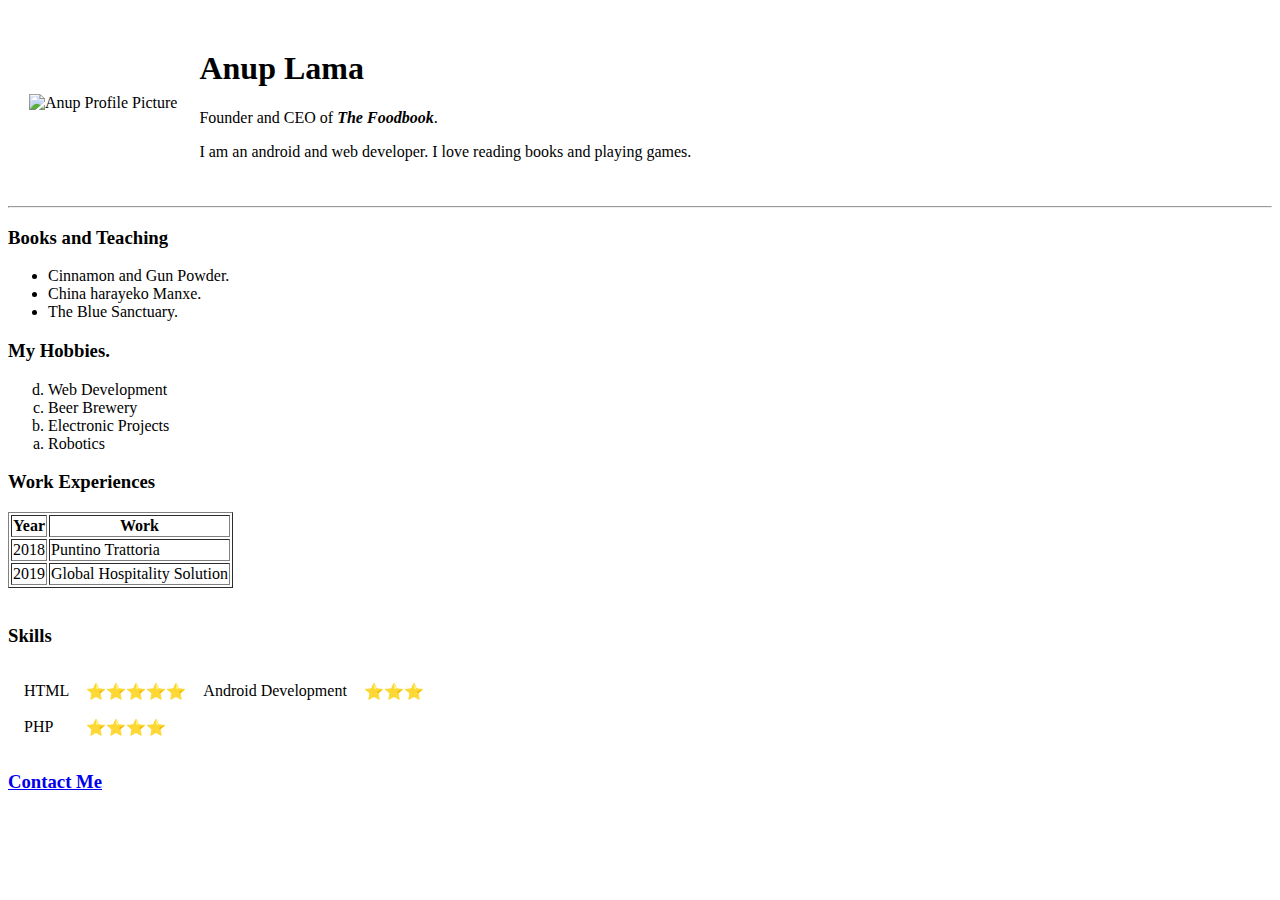
==== index.html @ 91c7feaf "Add files via upload" ====
<!DOCTYPE html>
  <html>

  <head>
    <meta charset="utf-8">
    <title>Anup Lama</title>

    <head>

  <body>
    <table cellspacing="20">
      <tr>
        <td><img src="C:\Users\Administrator.SERVER\Desktop\HTML-Personal Site\image\circle-cropped.png" alt="Anup Profile Picture"></td>
        <td><h1>Anup Lama</h1>
        <p>Founder and CEO of <strong><em>The Foodbook</em></strong>.</p>
        <p>I am an android and web developer. I love reading books and playing games.</p></td>
      </tr>
    </table>
    <hr>
    <h3>Books and Teaching</h3>
    <ul>
      <li>Cinnamon and Gun Powder.</li>
      <li>China harayeko Manxe.</li>
      <li>The Blue Sanctuary.</li>
      </ul>

      <h3>My Hobbies.</h3>
      <ol type="a" reversed>
        <li>Web Development</li>
        <li>Beer Brewery</li>
        <li>Electronic Projects</li>
        <li>Robotics</li>
        </ol>

        <h3>Work Experiences</h3>
        <table border="1">
          <thead>
            <tr>
              <th>Year</th>
              <th>Work</th>
            </tr>
          </thead>

          <tbody>
            <tr>
              <td>2018</td>
              <td>Puntino Trattoria</td>
            </tr>
            <tr>
              <td>2019</td>
              <td>Global Hospitality Solution</td>
            </tr>
          </tbody>

        </table>
        <br>

        <h3> Skills</h3>
        <table cellspacing="15">
          <tr>
            <td>HTML</td>
            <td>⭐⭐⭐⭐⭐</td>
            <td>Android Development</td>
            <td>⭐⭐⭐</td>
          </tr>
          <tr>
            <td>PHP</td>
            <td>⭐⭐⭐⭐</td>
          </tr>
        </table>


        <h3> <a href="Contact_me.html" accesskey="12345">Contact Me</a></h3>

    </body>

    </html>
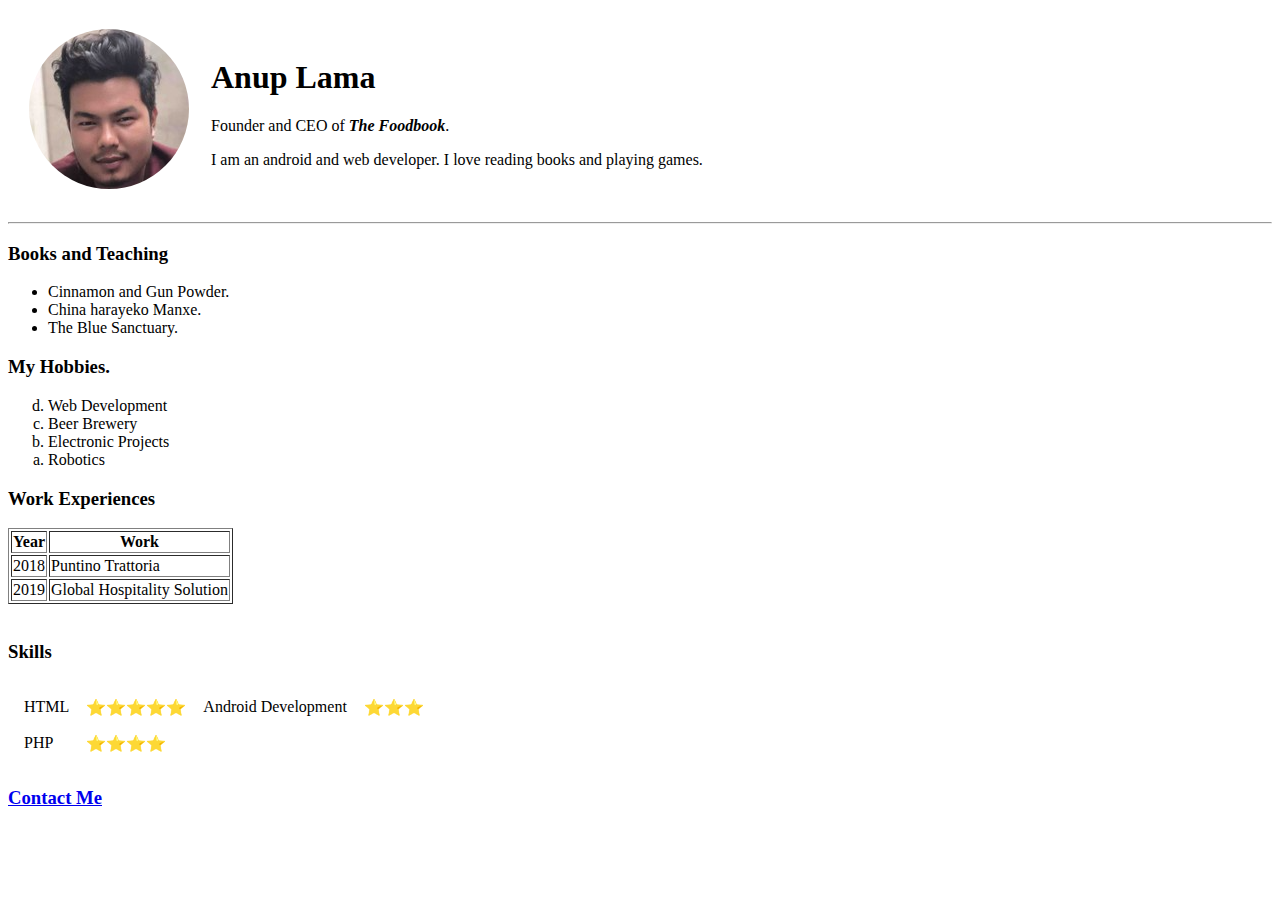
==== commit e5766dcd: "Update index.html" ====
--- a/index.html
+++ b/index.html
@@ -10,7 +10,7 @@
   <body>
     <table cellspacing="20">
       <tr>
-        <td><img src="C:\Users\Administrator.SERVER\Desktop\HTML-Personal Site\image\circle-cropped.png" alt="Anup Profile Picture"></td>
+        <td><img src="image\circle-cropped.png" alt="Anup Profile Picture"></td>
         <td><h1>Anup Lama</h1>
         <p>Founder and CEO of <strong><em>The Foodbook</em></strong>.</p>
         <p>I am an android and web developer. I love reading books and playing games.</p></td>
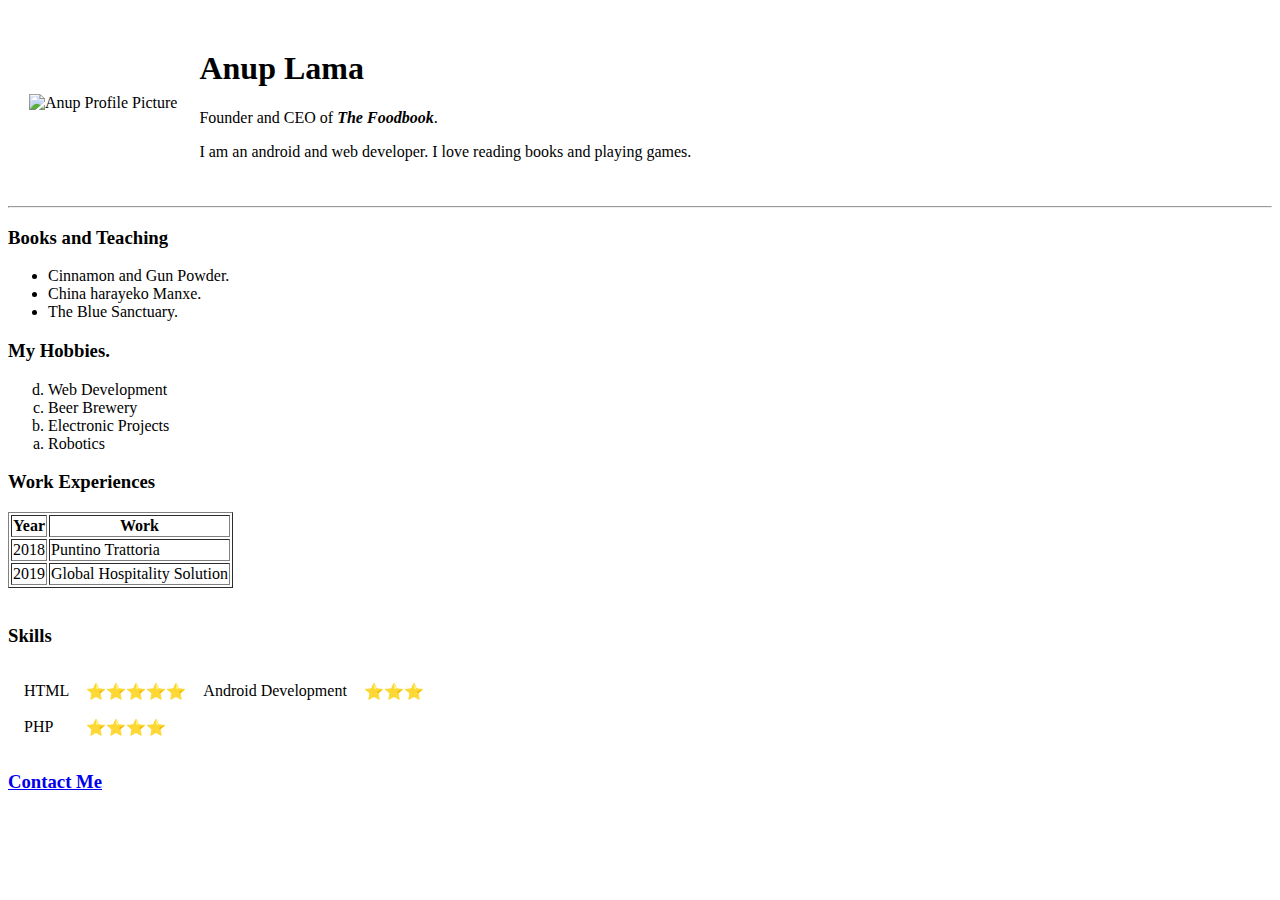
==== commit 8962e685: "Update index.html" ====
--- a/index.html
+++ b/index.html
@@ -10,7 +10,7 @@
   <body>
     <table cellspacing="20">
       <tr>
-        <td><img src="image\circle-cropped.png" alt="Anup Profile Picture"></td>
+        <td><img src="https://github.com/Ahnoop/cv/blob/main/image/circle-cropped.png" alt="Anup Profile Picture"></td>
         <td><h1>Anup Lama</h1>
         <p>Founder and CEO of <strong><em>The Foodbook</em></strong>.</p>
         <p>I am an android and web developer. I love reading books and playing games.</p></td>
